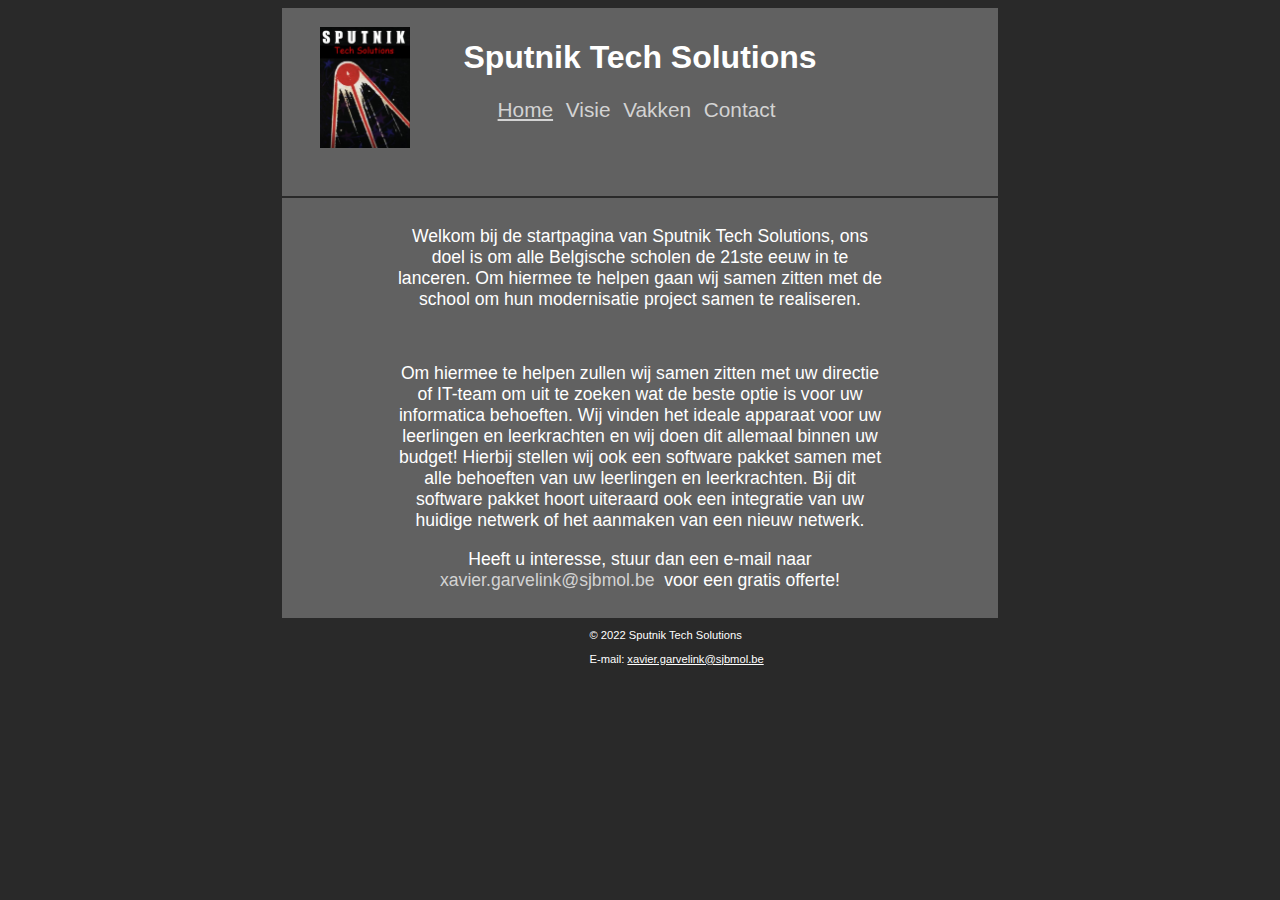
==== index.html @ 50163bf9 "lol fucked up mailto:" ====
<html lang="nl">
<head>
	<title>Sputnik Tech Solutions </title>
	<meta name="viewport" content="width=device-width, initial-scale=1">
	<link rel="stylesheet" href="style.css" />
</head>
<body>
	<header> 
		<h1>Sputnik Tech Solutions </h1>
		<nav>
			<img id="logo" src="img/logo.jpg">
			<a id = "huidig" href="index.html">Home</a>  
			<a href="visie.html">Visie</a> 
			<a href="vakken.html">Vakken</a>
			<a href="contact.html">Contact</a> 
			
		</nav>
	</header>
	<article>
	<p>Welkom bij de startpagina van Sputnik Tech Solutions, ons doel is om alle Belgische scholen 
	de 21ste eeuw in te lanceren. Om hiermee te helpen gaan wij samen zitten met de school om hun modernisatie project samen te realiseren.</p> 
	<br> 
	<p>Om hiermee te helpen zullen wij samen zitten met uw directie of IT-team om uit te zoeken wat de beste optie is voor uw informatica behoeften. 
	Wij vinden het ideale apparaat voor uw leerlingen en leerkrachten en wij doen dit allemaal binnen uw budget! Hierbij stellen wij ook een software pakket 
	samen met alle behoeften van uw leerlingen en leerkrachten. Bij dit software pakket hoort uiteraard ook een integratie van uw huidige netwerk of het aanmaken 
	van een nieuw netwerk. </p> 
	<p>Heeft u interesse, stuur dan een e-mail naar <a href="mailto: xavier.garvelink@sjbmol.be">xavier.garvelink@sjbmol.be </a> voor een gratis offerte! </p>
	</article>
	<footer> <p> &copy; 2022 Sputnik Tech Solutions</p> <p> E-mail: <a href="mailto: xavier.garvelink@sjbmol.be">xavier.garvelink@sjbmol.be</a> </p> </footer>
	
</body>
</html>
---- style.css ----
body{
	font-family:"Myriad Pro", Helvetica, Arial, sans-serif;
	background-color:#616161;
	color:#FFFFFF;
}
a{
	margin-right:1%;
}
footer{
	margin-left:46%;
	margin-right:auto;
	margin-bottom:1%;
	margin-top:auto;
	font-size:70%;
	
}
footer a{
	
	color:white;
}
nav{
	font-size:130%;
	height: 10%;
}
nav a{
	text-decoration:none;
	color:lightgrey;
}
nav a:hover{
	color:#F04520;
}
article p{
	width:70%;
	margin-left:15%;
	font-size:110%;
}
article a{
	color: lightgrey;
	text-decoration:none;
}
header,article,nav{
	background-color:#616161;
}
#gegevens-tabel {
  display:fixed;
  border-collapse: collapse;
  width: 55%;
  font-size: 100%;
  margin-left:auto;
  margin-right:auto;
}
.gegevens-tabel-data {
  border: 0;
  text-align: left;
  padding: 1%;
} tr:nth-child(even) { background: #707070; }
tr:nth-child(odd) { background: #787878; }
/*voor kleine letters aanbod */
#kleine {
	font-size:20%;
}
/*voor nav */
#huidig
{
	text-decoration:underline;
}

header, article{
	padding:10px 10px 10px;
	text-align:center;
	margin-left:auto;
	margin-right:auto;
	margin-top:2px;
	margin-bottom:0;
	width:90%;
}
article dl{
	text-align:left;
	width:55%;
	margin-left:25%;
}
dd
{
	margin-top:0.5%
}
#logo{
	position:absolute;
	width:7%;
	top:3%;
	left: 25%;
}
iframe
{
	margin-top:2%;
	position:relative;
	text-align:right;
	height:500px;
	width:600px;
	height:500px;
	overflow:hidden;
	background:none;
	height:40%;
	width:50%; 
}
html::-webkit-scrollbar{ display: none; }
html { -ms-overflow-style: none; scrollbar-width: none; }

@media only screen and (min-width: 768px) 
{
	body{
		
		background-color:#292929;
	}
	header, article{
		width:55%;
	}
}
@media screen and (max-width:768px)
{
	body{
		background-color:#616161;
	}
	header, article{
		width:90%;
	}
	article{
		background-color:#292929;
	}
	#logo {
		display:none;
	}
	#gegevens-tabel {
	
	font-size: 80%;
	}
	footer{
		margin-left:35%;
	}
}
	
	
	
	
	
}
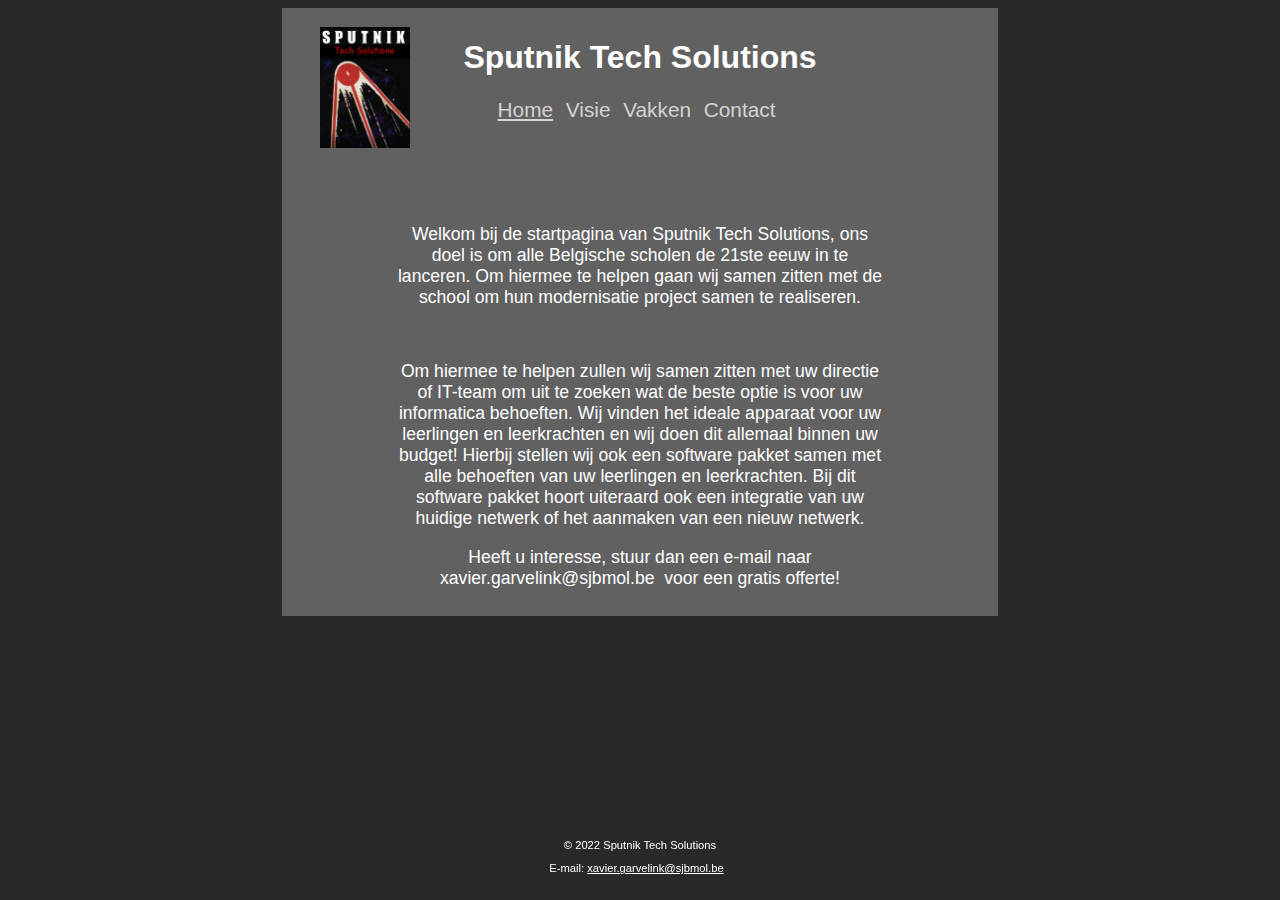
==== commit 0ef0543f: "footer is vanonder nu" ====
--- a/index.html
+++ b/index.html
@@ -16,7 +16,7 @@
 			
 		</nav>
 	</header>
-	<article>
+	<article class = "content">
 	<p>Welkom bij de startpagina van Sputnik Tech Solutions, ons doel is om alle Belgische scholen 
 	de 21ste eeuw in te lanceren. Om hiermee te helpen gaan wij samen zitten met de school om hun modernisatie project samen te realiseren.</p> 
 	<br> 
@@ -26,7 +26,7 @@
 	van een nieuw netwerk. </p> 
 	<p>Heeft u interesse, stuur dan een e-mail naar <a href="mailto: xavier.garvelink@sjbmol.be">xavier.garvelink@sjbmol.be </a> voor een gratis offerte! </p>
 	</article>
-	<footer> <p> &copy; 2022 Sputnik Tech Solutions</p> <p> E-mail: <a href="mailto: xavier.garvelink@sjbmol.be">xavier.garvelink@sjbmol.be</a> </p> </footer>
-	
+	<footer class="fixed_footer"> <div class="content"> <p> &copy; 2022 Sputnik Tech Solutions</p> <p> E-mail: <a href="mailto: xavier.garvelink@sjbmol.be">xavier.garvelink@sjbmol.be</a> </p> </footer>
+	</div>
 </body>
 </html>--- a/style.css
+++ b/style.css
@@ -7,13 +7,14 @@
 	margin-right:1%;
 }
 footer{
-	margin-left:46%;
+	/*margin-left:46%;
 	margin-right:auto;
-	margin-bottom:1%;
-	margin-top:auto;
+	margin-bottom:1%;*/
+	/*margin-top:auto;*/
 	font-size:70%;
 	
 }
+
 footer a{
 	
 	color:white;
@@ -35,7 +36,7 @@
 	font-size:110%;
 }
 article a{
-	color: lightgrey;
+	color: white;
 	text-decoration:none;
 }
 header,article,nav{
@@ -63,6 +64,9 @@
 #huidig
 {
 	text-decoration:underline;
+}
+#Terug{
+	float:left;
 }
 
 header, article{
@@ -93,7 +97,7 @@
 {
 	margin-top:2%;
 	position:relative;
-	text-align:right;
+	text-align:center;
 	height:500px;
 	width:600px;
 	height:500px;
@@ -115,6 +119,37 @@
 		width:55%;
 	}
 }
+
+.content{
+  /*width: 850px; */
+  
+  margin: auto;
+  /*margin-top:2px;*/
+  margin-bottom: 8%; /* Same height as footer */
+  /*padding: 50px 0; */
+
+}
+.fixed_footer{
+  height: 8%;
+  /*background: #111;*/
+  position: fixed; left: 0; bottom: 0;
+  z-index: -100;
+  width:55%;
+  text-align:center;
+  margin-left:22.5%;
+  
+  
+}
+   .fixed_footer p{
+    /*color: #696969;
+    column-count: 2;
+    column-gap: 50px;*/
+    font-size: 1em;
+    font-weight: 300;
+  }
+
+
+
 @media screen and (max-width:768px)
 {
 	body{
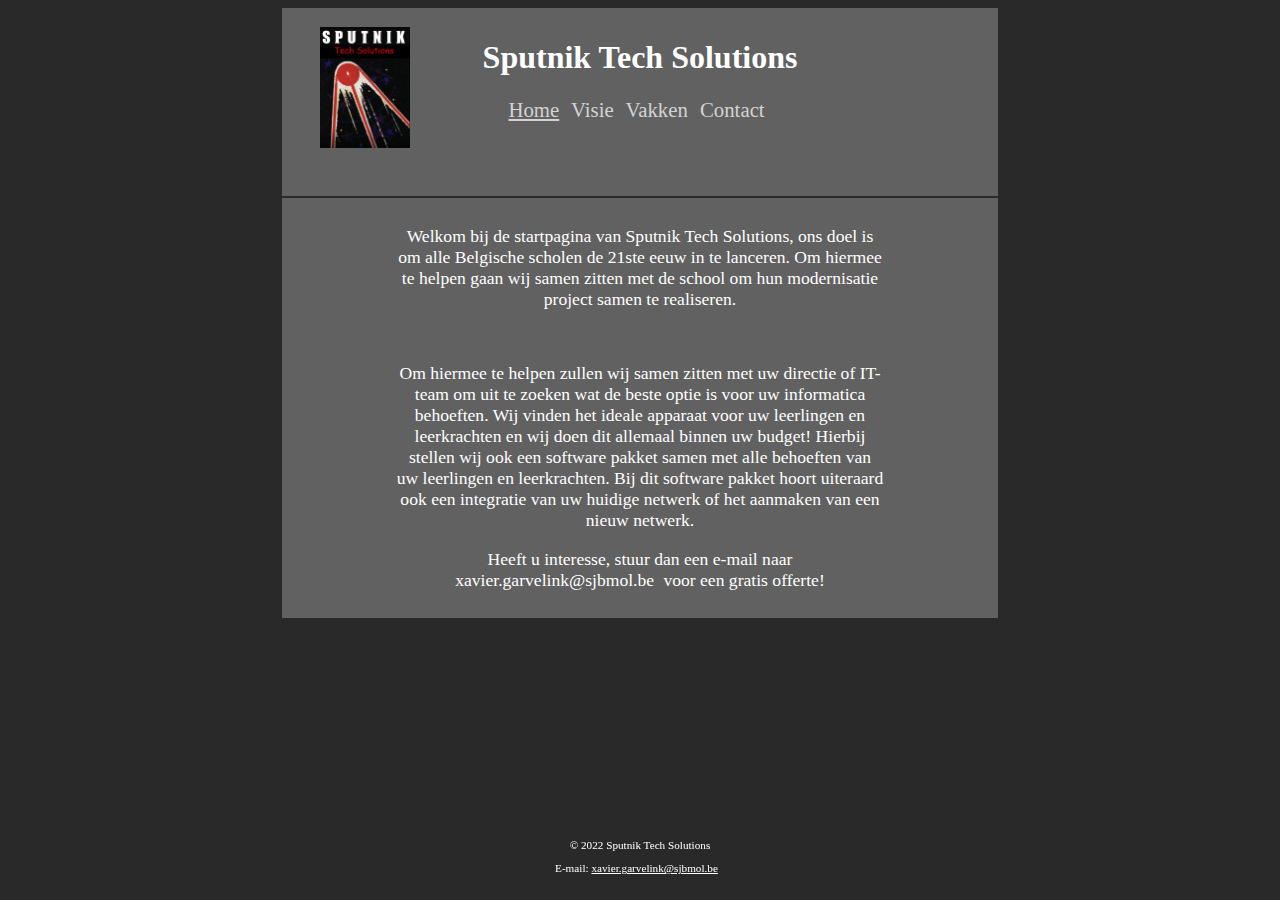
==== commit 18b0db8f: "icon + vakken tables" ====
--- a/index.html
+++ b/index.html
@@ -1,6 +1,7 @@
 <html lang="nl">
 <head>
 	<title>Sputnik Tech Solutions </title>
+	<link rel="icon" type="image/x-icon" href="img/logo.jpg">
 	<meta name="viewport" content="width=device-width, initial-scale=1">
 	<link rel="stylesheet" href="style.css" />
 </head>
--- a/style.css
+++ b/style.css
@@ -1,5 +1,5 @@
 body{
-	font-family:"Myriad Pro", Helvetica, Arial, sans-serif;
+	font-family: lucida, raster;
 	background-color:#616161;
 	color:#FFFFFF;
 }
@@ -50,12 +50,35 @@
   margin-left:auto;
   margin-right:auto;
 }
+#taken{
+	display:fixed;
+	border-collapse: collapse;
+	width: 55%;
+	font-size: 100%;
+	margin-left:auto;
+	margin-right:auto;
+	margin-top:5%;
+}
+#vakken{
+	display:fixed;
+	border-collapse: collapse;
+	width: 55%;
+	font-size: 100%;
+	margin-left:42%;
+	margin-right:auto;
+	margin-top:5%;
+}
+
+
+
 .gegevens-tabel-data {
   border: 0;
   text-align: left;
   padding: 1%;
-} tr:nth-child(even) { background: #707070; }
-tr:nth-child(odd) { background: #787878; }
+} 
+
+#gegevens-tabel tr:nth-child(even) { background: #707070; }
+#gegevens-tabel tr:nth-child(odd) { background: #787878; }
 /*voor kleine letters aanbod */
 #kleine {
 	font-size:20%;
@@ -124,7 +147,7 @@
   /*width: 850px; */
   
   margin: auto;
-  /*margin-top:2px;*/
+  margin-top:2px;
   margin-bottom: 8%; /* Same height as footer */
   /*padding: 50px 0; */
 
@@ -171,11 +194,17 @@
 	footer{
 		margin-left:35%;
 	}
-}
-	
-	
-	
-	
-	
-}
-
+	.content{
+  margin-bottom: 18%; /* Same height as footer */
+}
+.fixed_footer{
+  height: 8%;
+}
+}
+	
+	
+	
+	
+	
+}
+
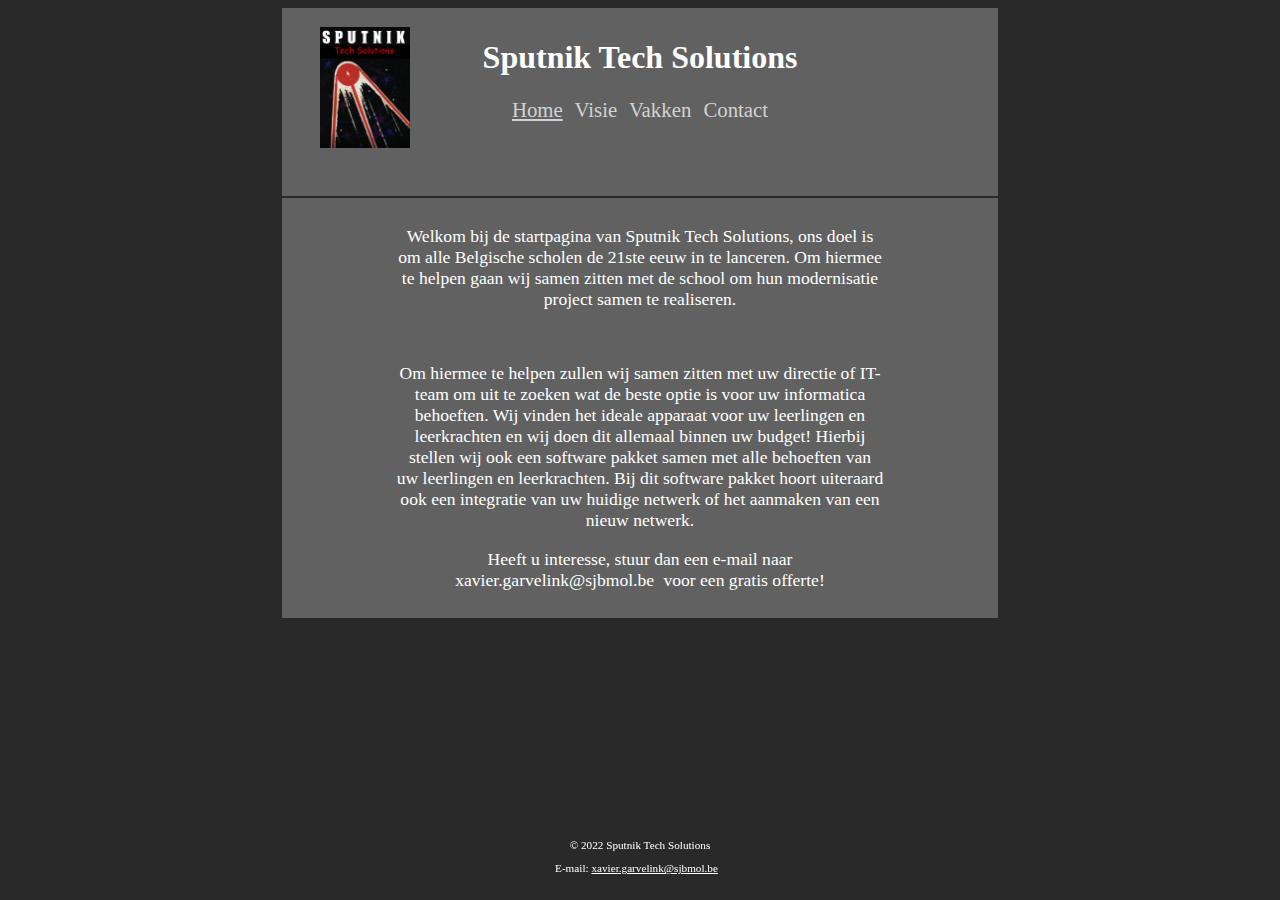
==== commit 3b7d0af1: "hoofdletters taken + logo href index" ====
--- a/index.html
+++ b/index.html
@@ -9,7 +9,7 @@
 	<header> 
 		<h1>Sputnik Tech Solutions </h1>
 		<nav>
-			<img id="logo" src="img/logo.jpg">
+			<a href="index.html"> <img id="logo" src="img/logo.jpg"> </a>
 			<a id = "huidig" href="index.html">Home</a>  
 			<a href="visie.html">Visie</a> 
 			<a href="vakken.html">Vakken</a>
--- a/style.css
+++ b/style.css
@@ -58,7 +58,14 @@
 	margin-left:auto;
 	margin-right:auto;
 	margin-top:5%;
-}
+	text-align:left;
+}
+th{
+	height:50px;
+}
+
+
+
 #vakken{
 	display:fixed;
 	border-collapse: collapse;
@@ -142,6 +149,11 @@
 		width:55%;
 	}
 }
+#taken p{
+	margin-left:2%;
+}
+
+
 
 .content{
   /*width: 850px; */
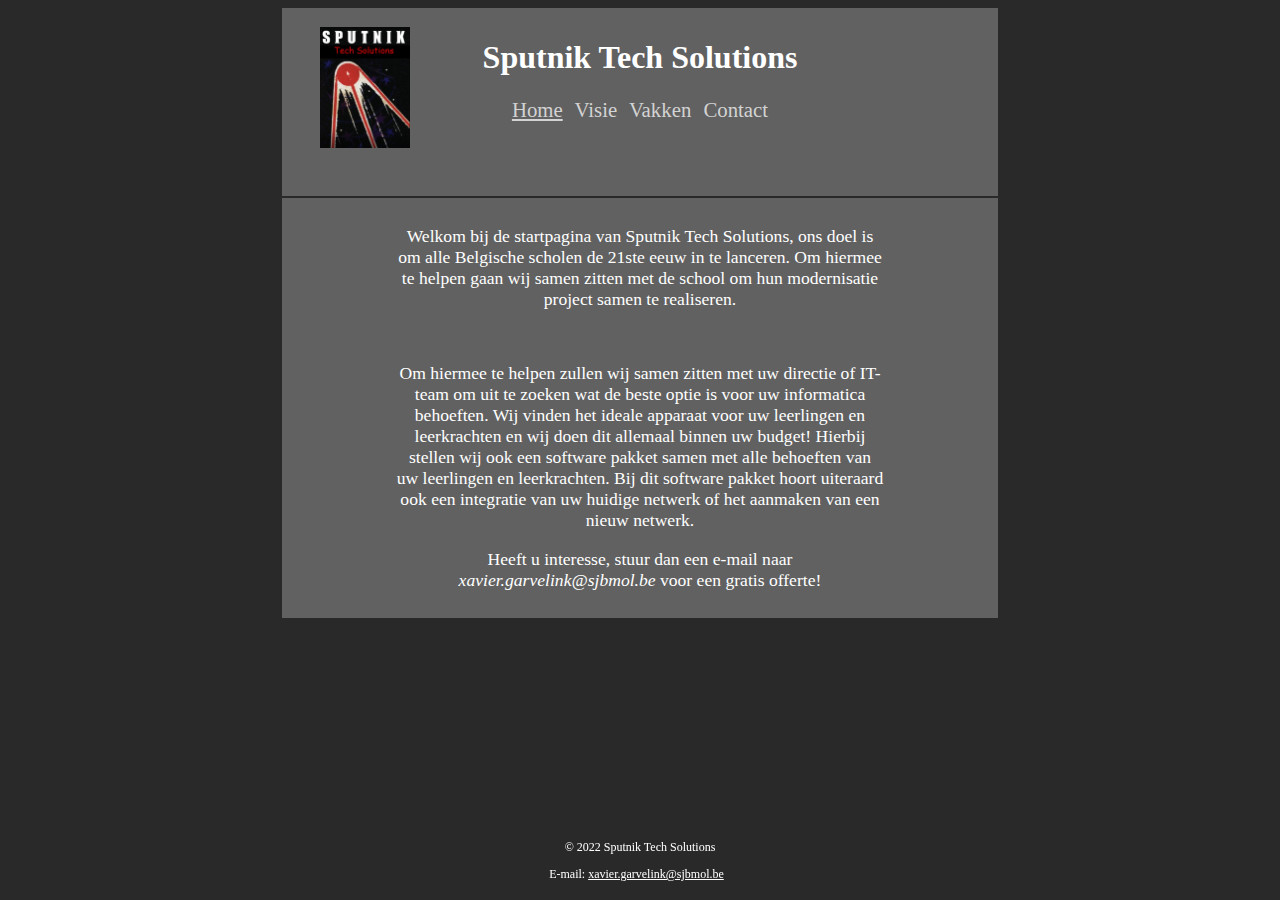
==== commit 50d8f50f: "easter egg" ====
--- a/index.html
+++ b/index.html
@@ -25,7 +25,7 @@
 	Wij vinden het ideale apparaat voor uw leerlingen en leerkrachten en wij doen dit allemaal binnen uw budget! Hierbij stellen wij ook een software pakket 
 	samen met alle behoeften van uw leerlingen en leerkrachten. Bij dit software pakket hoort uiteraard ook een integratie van uw huidige netwerk of het aanmaken 
 	van een nieuw netwerk. </p> 
-	<p>Heeft u interesse, stuur dan een e-mail naar <a href="mailto: xavier.garvelink@sjbmol.be">xavier.garvelink@sjbmol.be </a> voor een gratis offerte! </p>
+	<p>Heeft u interesse, stuur dan een e-mail naar <i><a href="mailto: xavier.garvelink@sjbmol.be" id="hidden">xavier.garvelink@sjbmol.be </a></i> voor een gratis offerte! </p>
 	</article>
 	<footer class="fixed_footer"> <div class="content"> <p> &copy; 2022 Sputnik Tech Solutions</p> <p> E-mail: <a href="mailto: xavier.garvelink@sjbmol.be">xavier.garvelink@sjbmol.be</a> </p> </footer>
 	</div>
--- a/style.css
+++ b/style.css
@@ -6,12 +6,15 @@
 a{
 	margin-right:1%;
 }
+#hidden{
+	margin-right:0%;
+}
 footer{
 	/*margin-left:46%;
 	margin-right:auto;
 	margin-bottom:1%;*/
 	/*margin-top:auto;*/
-	font-size:70%;
+	font-size:75%;
 	
 }
 
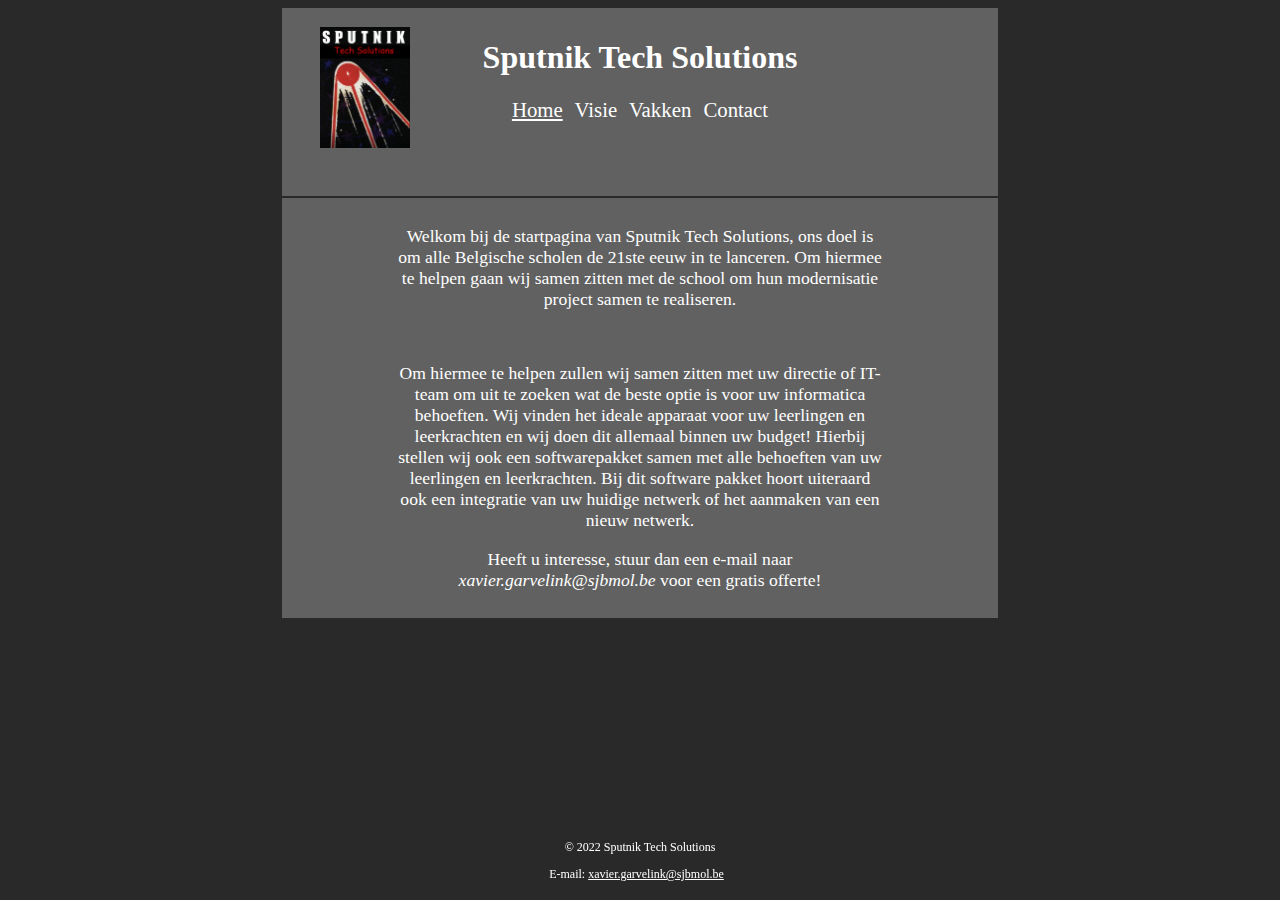
==== commit d23f3c7a: "schrijffouten" ====
--- a/index.html
+++ b/index.html
@@ -22,7 +22,7 @@
 	de 21ste eeuw in te lanceren. Om hiermee te helpen gaan wij samen zitten met de school om hun modernisatie project samen te realiseren.</p> 
 	<br> 
 	<p>Om hiermee te helpen zullen wij samen zitten met uw directie of IT-team om uit te zoeken wat de beste optie is voor uw informatica behoeften. 
-	Wij vinden het ideale apparaat voor uw leerlingen en leerkrachten en wij doen dit allemaal binnen uw budget! Hierbij stellen wij ook een software pakket 
+	Wij vinden het ideale apparaat voor uw leerlingen en leerkrachten en wij doen dit allemaal binnen uw budget! Hierbij stellen wij ook een softwarepakket 
 	samen met alle behoeften van uw leerlingen en leerkrachten. Bij dit software pakket hoort uiteraard ook een integratie van uw huidige netwerk of het aanmaken 
 	van een nieuw netwerk. </p> 
 	<p>Heeft u interesse, stuur dan een e-mail naar <i><a href="mailto: xavier.garvelink@sjbmol.be" id="hidden">xavier.garvelink@sjbmol.be </a></i> voor een gratis offerte! </p>
--- a/style.css
+++ b/style.css
@@ -28,9 +28,9 @@
 }
 nav a{
 	text-decoration:none;
-	color:lightgrey;
-}
-nav a:hover{
+	color:white;
+}
+a:hover{
 	color:#F04520;
 }
 article p{
@@ -101,6 +101,7 @@
 #Terug{
 	float:left;
 }
+
 
 header, article{
 	padding:10px 10px 10px;
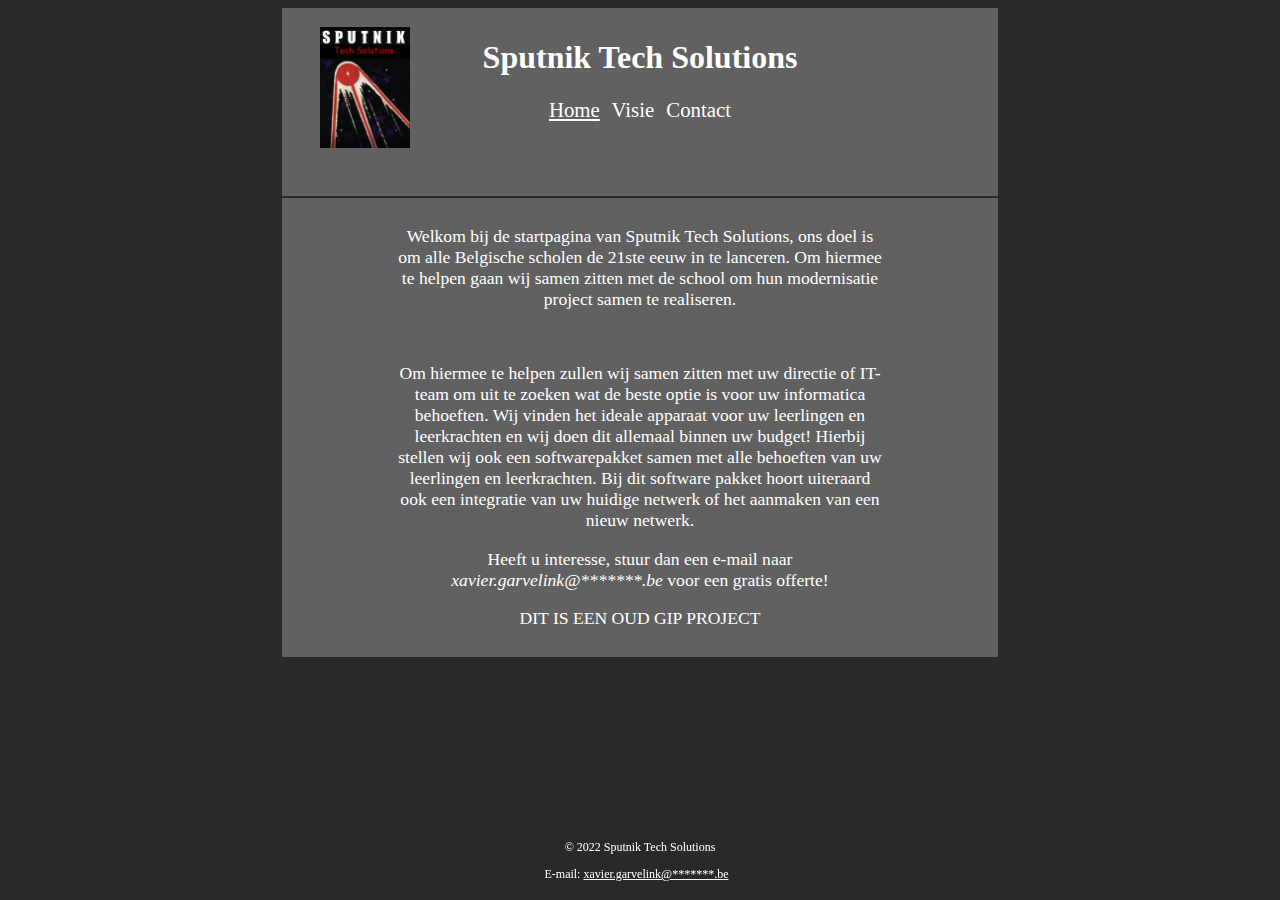
==== commit b4853062: "REMOVAL OF THINGS" ====
--- a/index.html
+++ b/index.html
@@ -12,7 +12,6 @@
 			<a href="index.html"> <img id="logo" src="img/logo.jpg"> </a>
 			<a id = "huidig" href="index.html">Home</a>  
 			<a href="visie.html">Visie</a> 
-			<a href="vakken.html">Vakken</a>
 			<a href="contact.html">Contact</a> 
 			
 		</nav>
@@ -25,9 +24,10 @@
 	Wij vinden het ideale apparaat voor uw leerlingen en leerkrachten en wij doen dit allemaal binnen uw budget! Hierbij stellen wij ook een softwarepakket 
 	samen met alle behoeften van uw leerlingen en leerkrachten. Bij dit software pakket hoort uiteraard ook een integratie van uw huidige netwerk of het aanmaken 
 	van een nieuw netwerk. </p> 
-	<p>Heeft u interesse, stuur dan een e-mail naar <i><a href="mailto: xavier.garvelink@sjbmol.be" id="hidden">xavier.garvelink@sjbmol.be </a></i> voor een gratis offerte! </p>
-	</article>
-	<footer class="fixed_footer"> <div class="content"> <p> &copy; 2022 Sputnik Tech Solutions</p> <p> E-mail: <a href="mailto: xavier.garvelink@sjbmol.be">xavier.garvelink@sjbmol.be</a> </p> </footer>
+	<p>Heeft u interesse, stuur dan een e-mail naar <i><a href="mailto: " id="hidden">xavier.garvelink@*******.be</a></i> voor een gratis offerte! </p>
+	<p>DIT IS EEN OUD GIP PROJECT</p>
+</article>
+	<footer class="fixed_footer"> <div class="content"> <p> &copy; 2022 Sputnik Tech Solutions</p> <p> E-mail: <a href="mailto: ">xavier.garvelink@*******.be</a> </p> </footer>
 	</div>
 </body>
 </html>--- a/style.css
+++ b/style.css
@@ -218,9 +218,27 @@
 }
 }
 	
-	
-	
-	
-	
-}
-
+/* width */
+::-webkit-scrollbar {
+  width: 10px;
+}
+
+/* Track */
+::-webkit-scrollbar-track {
+  background: #f1f1f1;
+}
+
+/* Handle */
+::-webkit-scrollbar-thumb {
+  background: #888;
+}
+
+/* Handle on hover */
+::-webkit-scrollbar-thumb:hover {
+  background: #555;
+}	
+	
+	
+	
+}
+
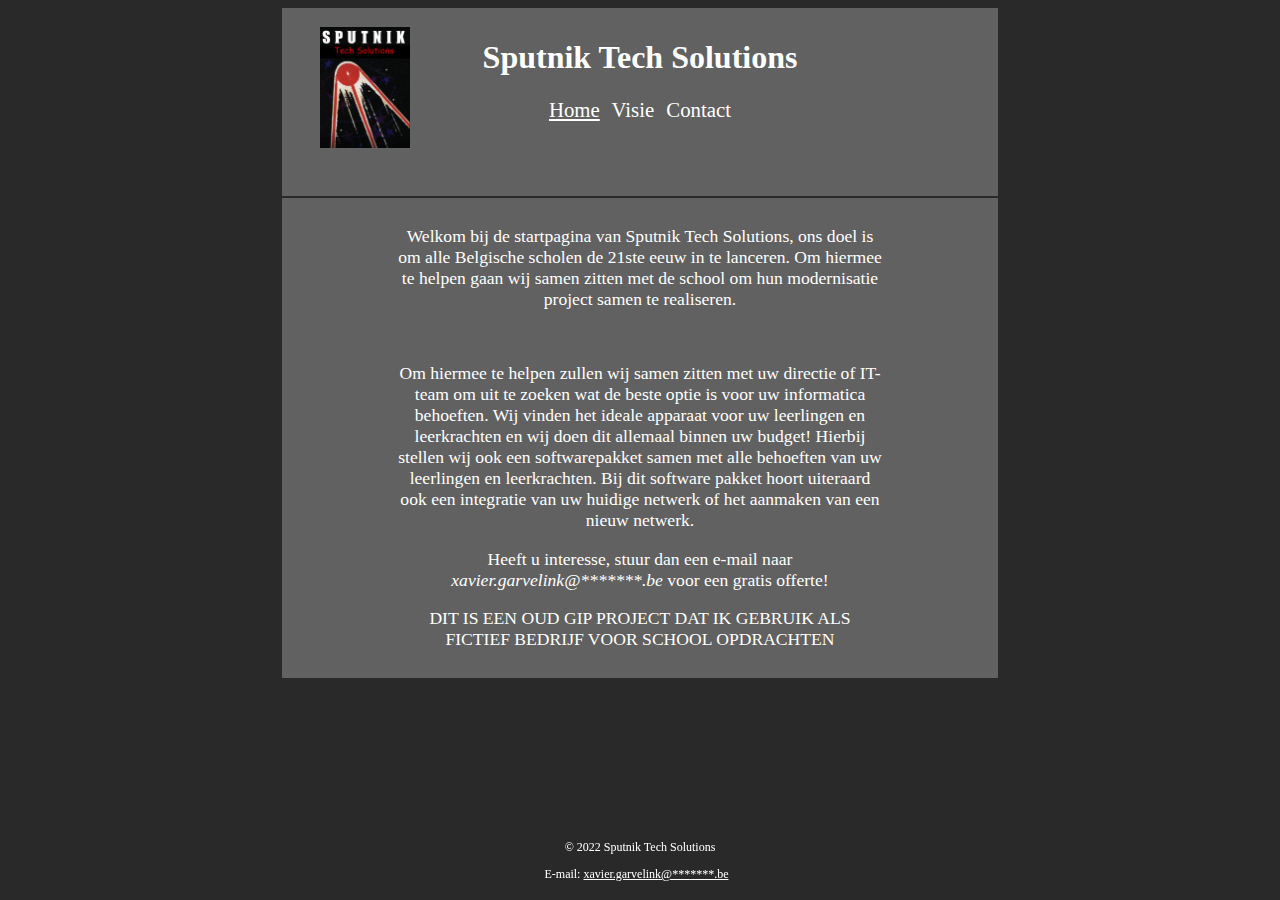
==== commit 2f1c4344: "BOOP" ====
--- a/index.html
+++ b/index.html
@@ -25,7 +25,7 @@
 	samen met alle behoeften van uw leerlingen en leerkrachten. Bij dit software pakket hoort uiteraard ook een integratie van uw huidige netwerk of het aanmaken 
 	van een nieuw netwerk. </p> 
 	<p>Heeft u interesse, stuur dan een e-mail naar <i><a href="mailto: " id="hidden">xavier.garvelink@*******.be</a></i> voor een gratis offerte! </p>
-	<p>DIT IS EEN OUD GIP PROJECT</p>
+	<p>DIT IS EEN OUD GIP PROJECT DAT IK GEBRUIK ALS FICTIEF BEDRIJF VOOR SCHOOL OPDRACHTEN</p>
 </article>
 	<footer class="fixed_footer"> <div class="content"> <p> &copy; 2022 Sputnik Tech Solutions</p> <p> E-mail: <a href="mailto: ">xavier.garvelink@*******.be</a> </p> </footer>
 	</div>
